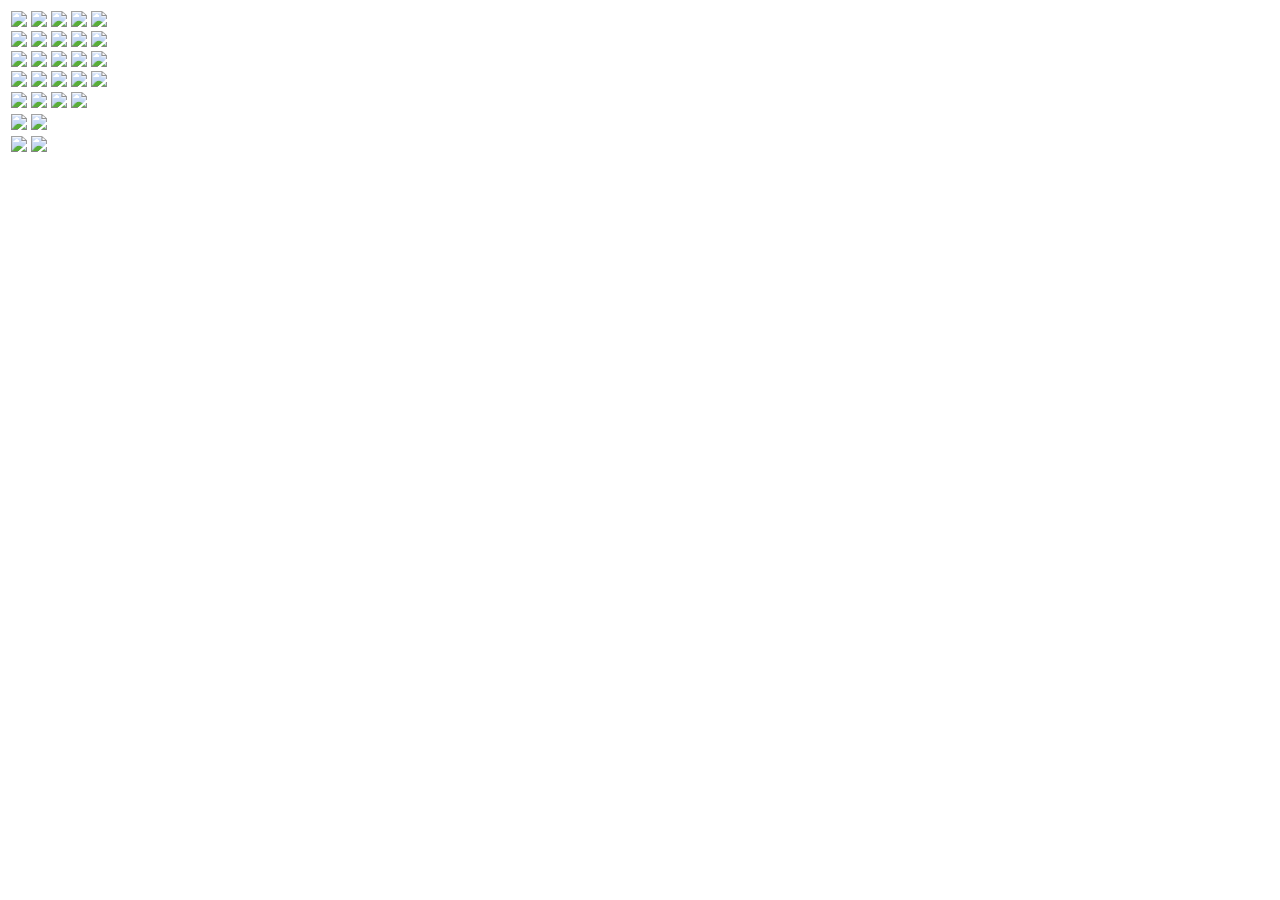
==== src/main/webapp/barcode_commands.html @ 57222232 "Bunch of changes" ====
<html>
	<body>
		<table>
			<tr>
				<td>
					<img style="-webkit-user-select: none" src="http://www.barcodesinc.com/generator/image.php?code=1&amp;style=197&amp;type=C128B&amp;width=200&amp;height=50&amp;xres=1&amp;font=3">
				</td>
				<td>
					<img style="-webkit-user-select: none" src="http://www.barcodesinc.com/generator/image.php?code=2&amp;style=197&amp;type=C128B&amp;width=200&amp;height=50&amp;xres=1&amp;font=3">
				</td>
				<td>
					<img style="-webkit-user-select: none" src="http://www.barcodesinc.com/generator/image.php?code=3&amp;style=197&amp;type=C128B&amp;width=200&amp;height=50&amp;xres=1&amp;font=3">
				</td>
				<td>
					<img style="-webkit-user-select: none" src="http://www.barcodesinc.com/generator/image.php?code=4&amp;style=197&amp;type=C128B&amp;width=200&amp;height=50&amp;xres=1&amp;font=3">
				</td>
				<td>
					<img style="-webkit-user-select: none" src="http://www.barcodesinc.com/generator/image.php?code=5&amp;style=197&amp;type=C128B&amp;width=200&amp;height=50&amp;xres=1&amp;font=3">
				</td>
			</tr>
			<tr>
				<td>
					<img style="-webkit-user-select: none" src="http://www.barcodesinc.com/generator/image.php?code=6&amp;style=197&amp;type=C128B&amp;width=200&amp;height=50&amp;xres=1&amp;font=3">
				</td>
				<td>
					<img style="-webkit-user-select: none" src="http://www.barcodesinc.com/generator/image.php?code=7&amp;style=197&amp;type=C128B&amp;width=200&amp;height=50&amp;xres=1&amp;font=3">
				</td>
				<td>
					<img style="-webkit-user-select: none" src="http://www.barcodesinc.com/generator/image.php?code=8&amp;style=197&amp;type=C128B&amp;width=200&amp;height=50&amp;xres=1&amp;font=3">
				</td>
				<td>
					<img style="-webkit-user-select: none" src="http://www.barcodesinc.com/generator/image.php?code=9&amp;style=197&amp;type=C128B&amp;width=200&amp;height=50&amp;xres=1&amp;font=3">
				</td>
				<td>
					<img style="-webkit-user-select: none" src="http://www.barcodesinc.com/generator/image.php?code=10&amp;style=197&amp;type=C128B&amp;width=200&amp;height=50&amp;xres=1&amp;font=3">
				</td>
			</tr>
			<tr>
				<td>	
					<img style="-webkit-user-select: none" src="http://www.barcodesinc.com/generator/image.php?code=11&amp;style=197&amp;type=C128B&amp;width=200&amp;height=50&amp;xres=1&amp;font=3">
				</td>
				<td>
					<img style="-webkit-user-select: none" src="http://www.barcodesinc.com/generator/image.php?code=12&amp;style=197&amp;type=C128B&amp;width=200&amp;height=50&amp;xres=1&amp;font=3">
				</td>
				<td>
					<img style="-webkit-user-select: none" src="http://www.barcodesinc.com/generator/image.php?code=13&amp;style=197&amp;type=C128B&amp;width=200&amp;height=50&amp;xres=1&amp;font=3">
				</td>
				<td>
					<img style="-webkit-user-select: none" src="http://www.barcodesinc.com/generator/image.php?code=14&amp;style=197&amp;type=C128B&amp;width=200&amp;height=50&amp;xres=1&amp;font=3">
				</td>
				<td>
					<img style="-webkit-user-select: none" src="http://www.barcodesinc.com/generator/image.php?code=15&amp;style=197&amp;type=C128B&amp;width=200&amp;height=50&amp;xres=1&amp;font=3">
				</td>
			</tr>
			<tr>
				<td>
					<img style="-webkit-user-select: none" src="http://www.barcodesinc.com/generator/image.php?code=16&amp;style=197&amp;type=C128B&amp;width=200&amp;height=50&amp;xres=1&amp;font=3">
				</td>
				<td>
					<img style="-webkit-user-select: none" src="http://www.barcodesinc.com/generator/image.php?code=17&amp;style=197&amp;type=C128B&amp;width=200&amp;height=50&amp;xres=1&amp;font=3">
				</td>
				<td>
					<img style="-webkit-user-select: none" src="http://www.barcodesinc.com/generator/image.php?code=18&amp;style=197&amp;type=C128B&amp;width=200&amp;height=50&amp;xres=1&amp;font=3">
				</td>
				<td>
					<img style="-webkit-user-select: none" src="http://www.barcodesinc.com/generator/image.php?code=19&amp;style=197&amp;type=C128B&amp;width=200&amp;height=50&amp;xres=1&amp;font=3">
				</td>
				<td>
					<img style="-webkit-user-select: none" src="http://www.barcodesinc.com/generator/image.php?code=20&amp;style=197&amp;type=C128B&amp;width=200&amp;height=50&amp;xres=1&amp;font=3">
				</td>
			</tr>
			<tr>
				<td>
					<img style="-webkit-user-select: none" src="http://www.barcodesinc.com/generator/image.php?code=21&amp;style=197&amp;type=C128B&amp;width=200&amp;height=50&amp;xres=1&amp;font=3">
				</td>
				<td>
					<img style="-webkit-user-select: none" src="http://www.barcodesinc.com/generator/image.php?code=22&amp;style=197&amp;type=C128B&amp;width=200&amp;height=50&amp;xres=1&amp;font=3">
				</td>
				<td>
					<img style="-webkit-user-select: none" src="http://www.barcodesinc.com/generator/image.php?code=23&amp;style=197&amp;type=C128B&amp;width=200&amp;height=50&amp;xres=1&amp;font=3">
				</td>
				<td>
					<img style="-webkit-user-select: none" src="http://www.barcodesinc.com/generator/image.php?code=24&amp;style=197&amp;type=C128B&amp;width=200&amp;height=50&amp;xres=1&amp;font=3">
				</td>
				<td>
					&nbsp;
				</td>
			</tr>
			<tr>
				<td>
					<img style="-webkit-user-select: none" src="http://www.barcodesinc.com/generator/image.php?code=yes&amp;style=197&amp;type=C128B&amp;width=200&amp;height=50&amp;xres=1&amp;font=3">
				</td>
				<td>
					<img style="-webkit-user-select: none" src="http://www.barcodesinc.com/generator/image.php?code=no&amp;style=197&amp;type=C128B&amp;width=200&amp;height=50&amp;xres=1&amp;font=3">
				</td>
				<td>
					&nbsp;
				</td>
				<td>
					&nbsp;
				</td>
				<td>
					&nbsp;
				</td>
			</tr>
			<tr>
				<td>
					<img style="-webkit-user-select: none" src="http://www.barcodesinc.com/generator/image.php?code=cancel&amp;style=197&amp;type=C128B&amp;width=200&amp;height=50&amp;xres=1&amp;font=3">
				</td>
				<td>
					<img style="-webkit-user-select: none" src="http://www.barcodesinc.com/generator/image.php?code=exit&amp;style=197&amp;type=C128B&amp;width=200&amp;height=50&amp;xres=1&amp;font=3">
				</td>
				<td>
					&nbsp;
				</td>
				<td>
					&nbsp;
				</td>
				<td>
					&nbsp;
				</td>
			</tr>
		</table>
		
	</body>
</html>
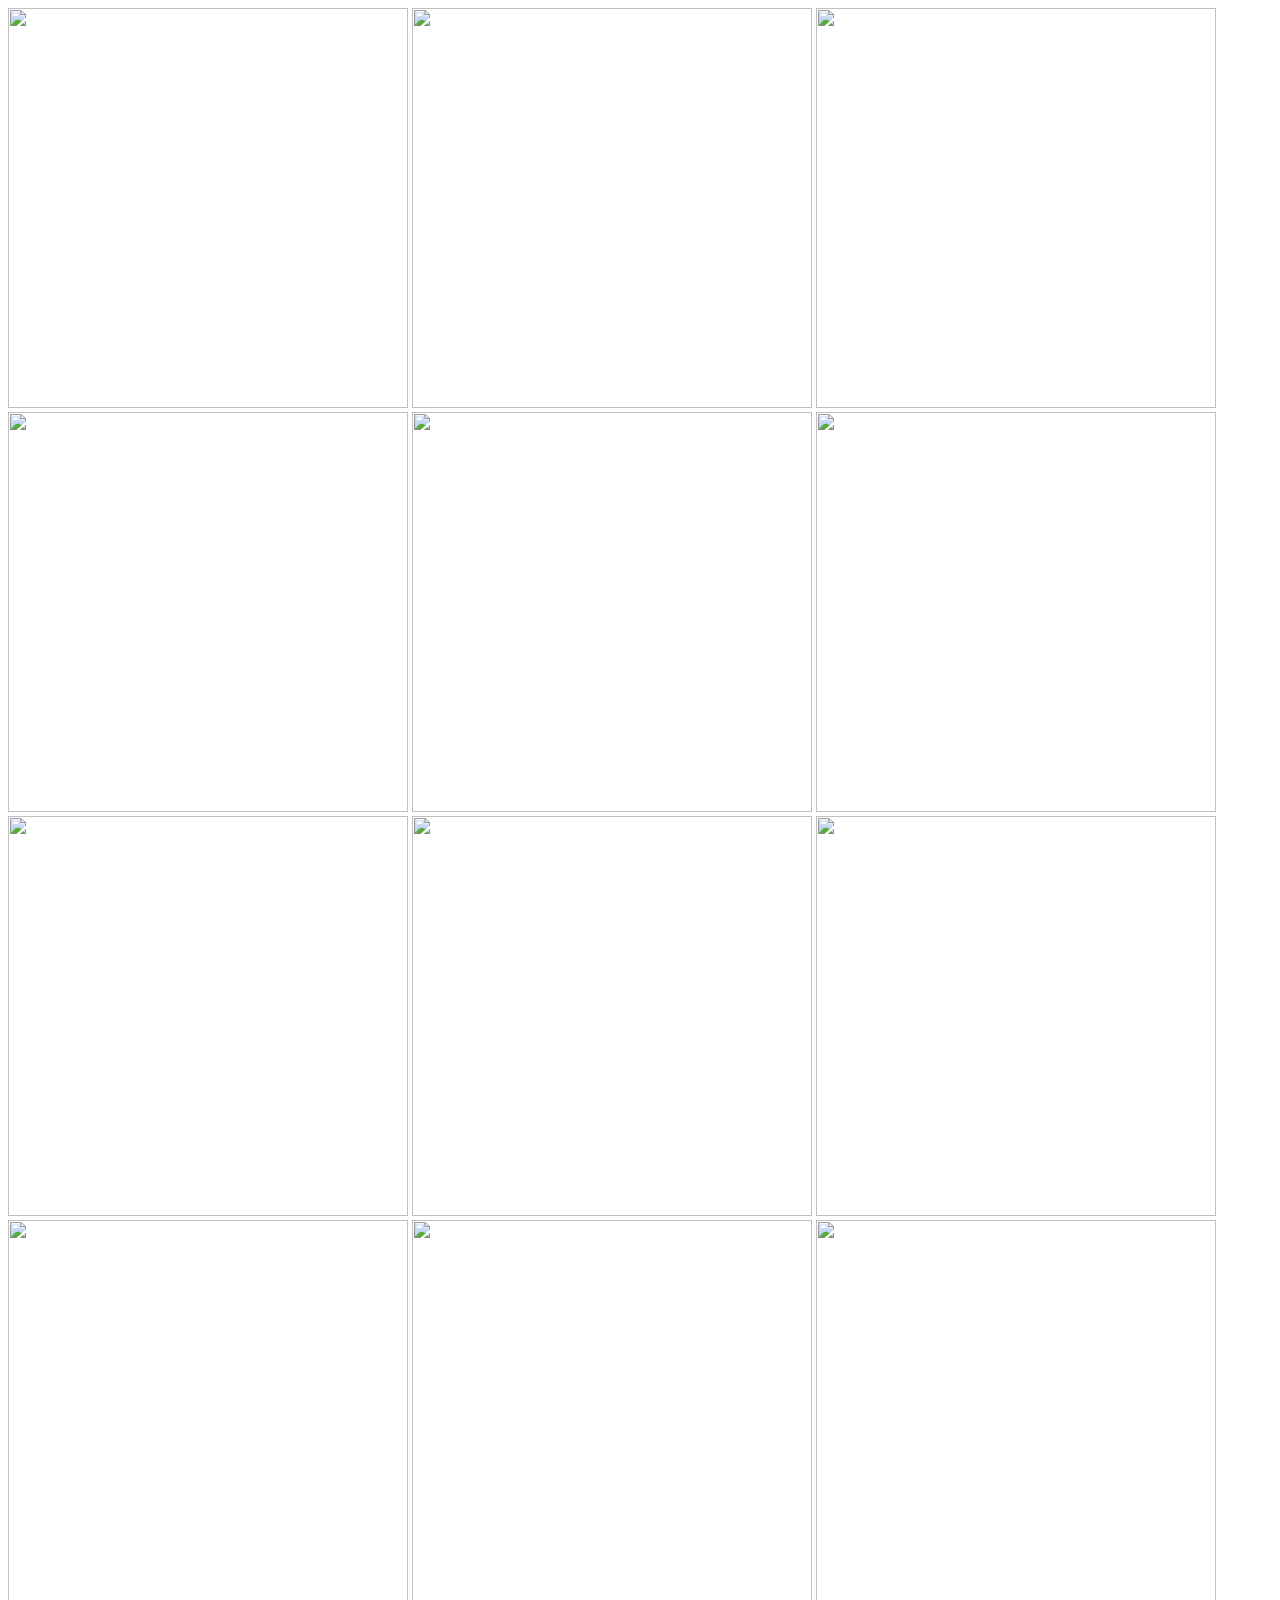
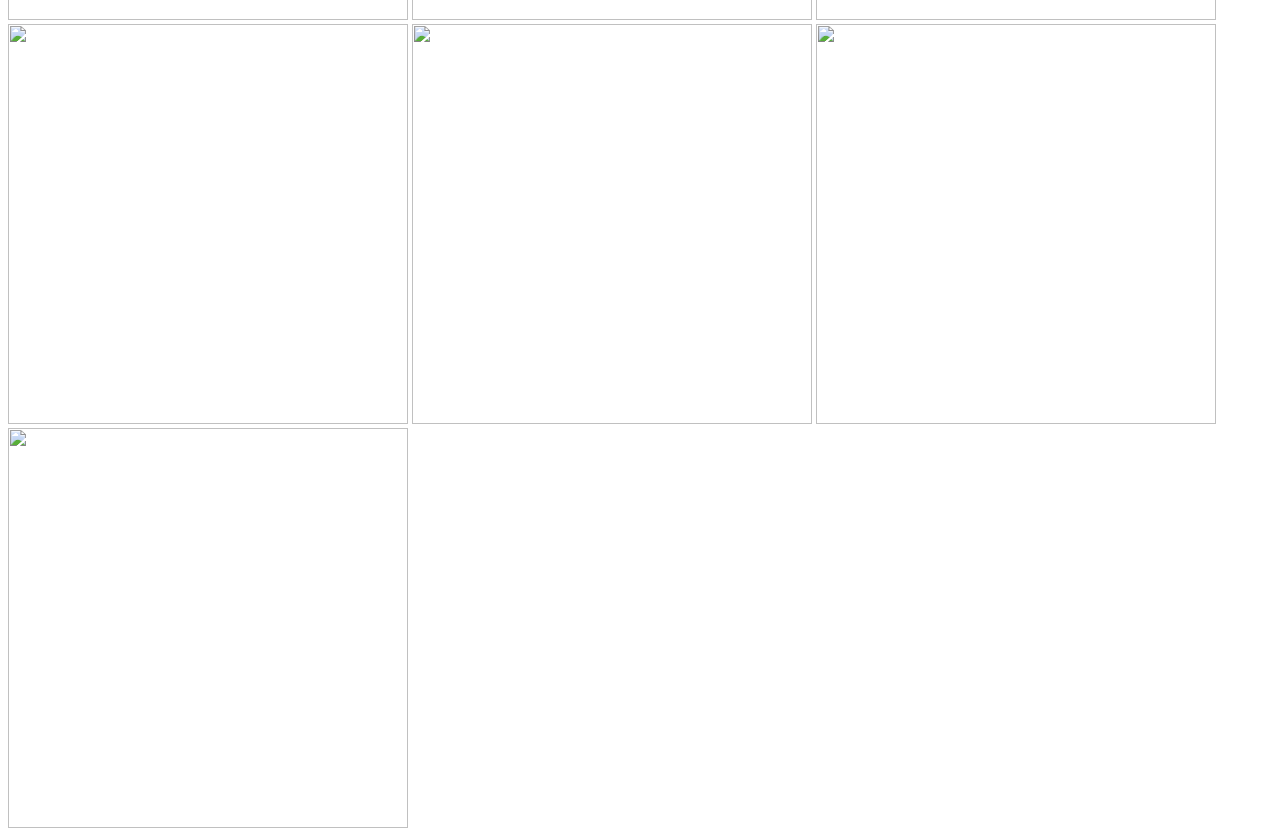
==== commit 592b8cb8: "Some ui fixes" ====
--- a/src/main/webapp/barcode_commands.html
+++ b/src/main/webapp/barcode_commands.html
@@ -1,126 +1,32 @@
 <html>
 	<body>
-		<table>
-			<tr>
-				<td>
-					<img style="-webkit-user-select: none" src="http://www.barcodesinc.com/generator/image.php?code=1&amp;style=197&amp;type=C128B&amp;width=200&amp;height=50&amp;xres=1&amp;font=3">
-				</td>
-				<td>
-					<img style="-webkit-user-select: none" src="http://www.barcodesinc.com/generator/image.php?code=2&amp;style=197&amp;type=C128B&amp;width=200&amp;height=50&amp;xres=1&amp;font=3">
-				</td>
-				<td>
-					<img style="-webkit-user-select: none" src="http://www.barcodesinc.com/generator/image.php?code=3&amp;style=197&amp;type=C128B&amp;width=200&amp;height=50&amp;xres=1&amp;font=3">
-				</td>
-				<td>
-					<img style="-webkit-user-select: none" src="http://www.barcodesinc.com/generator/image.php?code=4&amp;style=197&amp;type=C128B&amp;width=200&amp;height=50&amp;xres=1&amp;font=3">
-				</td>
-				<td>
-					<img style="-webkit-user-select: none" src="http://www.barcodesinc.com/generator/image.php?code=5&amp;style=197&amp;type=C128B&amp;width=200&amp;height=50&amp;xres=1&amp;font=3">
-				</td>
-			</tr>
-			<tr>
-				<td>
-					<img style="-webkit-user-select: none" src="http://www.barcodesinc.com/generator/image.php?code=6&amp;style=197&amp;type=C128B&amp;width=200&amp;height=50&amp;xres=1&amp;font=3">
-				</td>
-				<td>
-					<img style="-webkit-user-select: none" src="http://www.barcodesinc.com/generator/image.php?code=7&amp;style=197&amp;type=C128B&amp;width=200&amp;height=50&amp;xres=1&amp;font=3">
-				</td>
-				<td>
-					<img style="-webkit-user-select: none" src="http://www.barcodesinc.com/generator/image.php?code=8&amp;style=197&amp;type=C128B&amp;width=200&amp;height=50&amp;xres=1&amp;font=3">
-				</td>
-				<td>
-					<img style="-webkit-user-select: none" src="http://www.barcodesinc.com/generator/image.php?code=9&amp;style=197&amp;type=C128B&amp;width=200&amp;height=50&amp;xres=1&amp;font=3">
-				</td>
-				<td>
-					<img style="-webkit-user-select: none" src="http://www.barcodesinc.com/generator/image.php?code=10&amp;style=197&amp;type=C128B&amp;width=200&amp;height=50&amp;xres=1&amp;font=3">
-				</td>
-			</tr>
-			<tr>
-				<td>	
-					<img style="-webkit-user-select: none" src="http://www.barcodesinc.com/generator/image.php?code=11&amp;style=197&amp;type=C128B&amp;width=200&amp;height=50&amp;xres=1&amp;font=3">
-				</td>
-				<td>
-					<img style="-webkit-user-select: none" src="http://www.barcodesinc.com/generator/image.php?code=12&amp;style=197&amp;type=C128B&amp;width=200&amp;height=50&amp;xres=1&amp;font=3">
-				</td>
-				<td>
-					<img style="-webkit-user-select: none" src="http://www.barcodesinc.com/generator/image.php?code=13&amp;style=197&amp;type=C128B&amp;width=200&amp;height=50&amp;xres=1&amp;font=3">
-				</td>
-				<td>
-					<img style="-webkit-user-select: none" src="http://www.barcodesinc.com/generator/image.php?code=14&amp;style=197&amp;type=C128B&amp;width=200&amp;height=50&amp;xres=1&amp;font=3">
-				</td>
-				<td>
-					<img style="-webkit-user-select: none" src="http://www.barcodesinc.com/generator/image.php?code=15&amp;style=197&amp;type=C128B&amp;width=200&amp;height=50&amp;xres=1&amp;font=3">
-				</td>
-			</tr>
-			<tr>
-				<td>
-					<img style="-webkit-user-select: none" src="http://www.barcodesinc.com/generator/image.php?code=16&amp;style=197&amp;type=C128B&amp;width=200&amp;height=50&amp;xres=1&amp;font=3">
-				</td>
-				<td>
-					<img style="-webkit-user-select: none" src="http://www.barcodesinc.com/generator/image.php?code=17&amp;style=197&amp;type=C128B&amp;width=200&amp;height=50&amp;xres=1&amp;font=3">
-				</td>
-				<td>
-					<img style="-webkit-user-select: none" src="http://www.barcodesinc.com/generator/image.php?code=18&amp;style=197&amp;type=C128B&amp;width=200&amp;height=50&amp;xres=1&amp;font=3">
-				</td>
-				<td>
-					<img style="-webkit-user-select: none" src="http://www.barcodesinc.com/generator/image.php?code=19&amp;style=197&amp;type=C128B&amp;width=200&amp;height=50&amp;xres=1&amp;font=3">
-				</td>
-				<td>
-					<img style="-webkit-user-select: none" src="http://www.barcodesinc.com/generator/image.php?code=20&amp;style=197&amp;type=C128B&amp;width=200&amp;height=50&amp;xres=1&amp;font=3">
-				</td>
-			</tr>
-			<tr>
-				<td>
-					<img style="-webkit-user-select: none" src="http://www.barcodesinc.com/generator/image.php?code=21&amp;style=197&amp;type=C128B&amp;width=200&amp;height=50&amp;xres=1&amp;font=3">
-				</td>
-				<td>
-					<img style="-webkit-user-select: none" src="http://www.barcodesinc.com/generator/image.php?code=22&amp;style=197&amp;type=C128B&amp;width=200&amp;height=50&amp;xres=1&amp;font=3">
-				</td>
-				<td>
-					<img style="-webkit-user-select: none" src="http://www.barcodesinc.com/generator/image.php?code=23&amp;style=197&amp;type=C128B&amp;width=200&amp;height=50&amp;xres=1&amp;font=3">
-				</td>
-				<td>
-					<img style="-webkit-user-select: none" src="http://www.barcodesinc.com/generator/image.php?code=24&amp;style=197&amp;type=C128B&amp;width=200&amp;height=50&amp;xres=1&amp;font=3">
-				</td>
-				<td>
-					&nbsp;
-				</td>
-			</tr>
-			<tr>
-				<td>
-					<img style="-webkit-user-select: none" src="http://www.barcodesinc.com/generator/image.php?code=yes&amp;style=197&amp;type=C128B&amp;width=200&amp;height=50&amp;xres=1&amp;font=3">
-				</td>
-				<td>
-					<img style="-webkit-user-select: none" src="http://www.barcodesinc.com/generator/image.php?code=no&amp;style=197&amp;type=C128B&amp;width=200&amp;height=50&amp;xres=1&amp;font=3">
-				</td>
-				<td>
-					&nbsp;
-				</td>
-				<td>
-					&nbsp;
-				</td>
-				<td>
-					&nbsp;
-				</td>
-			</tr>
-			<tr>
-				<td>
-					<img style="-webkit-user-select: none" src="http://www.barcodesinc.com/generator/image.php?code=cancel&amp;style=197&amp;type=C128B&amp;width=200&amp;height=50&amp;xres=1&amp;font=3">
-				</td>
-				<td>
-					<img style="-webkit-user-select: none" src="http://www.barcodesinc.com/generator/image.php?code=exit&amp;style=197&amp;type=C128B&amp;width=200&amp;height=50&amp;xres=1&amp;font=3">
-				</td>
-				<td>
-					&nbsp;
-				</td>
-				<td>
-					&nbsp;
-				</td>
-				<td>
-					&nbsp;
-				</td>
-			</tr>
-		</table>
-		
+					<img style="-webkit-user-select: none; width: 400" src="http://www.barcodesinc.com/generator/image.php?code=1&amp;style=197&amp;type=C128B&amp;width=200&amp;height=50&amp;xres=1&amp;font=3">
+					<img style="-webkit-user-select: none; width: 400" src="http://www.barcodesinc.com/generator/image.php?code=2&amp;style=197&amp;type=C128B&amp;width=200&amp;height=50&amp;xres=1&amp;font=3">
+					<img style="-webkit-user-select: none; width: 400" src="http://www.barcodesinc.com/generator/image.php?code=3&amp;style=197&amp;type=C128B&amp;width=200&amp;height=50&amp;xres=1&amp;font=3">
+					<img style="-webkit-user-select: none; width: 400" src="http://www.barcodesinc.com/generator/image.php?code=4&amp;style=197&amp;type=C128B&amp;width=200&amp;height=50&amp;xres=1&amp;font=3">
+					<img style="-webkit-user-select: none; width: 400" src="http://www.barcodesinc.com/generator/image.php?code=5&amp;style=197&amp;type=C128B&amp;width=200&amp;height=50&amp;xres=1&amp;font=3">
+					<img style="-webkit-user-select: none; width: 400" src="http://www.barcodesinc.com/generator/image.php?code=6&amp;style=197&amp;type=C128B&amp;width=200&amp;height=50&amp;xres=1&amp;font=3">
+					<img style="-webkit-user-select: none; width: 400" src="http://www.barcodesinc.com/generator/image.php?code=7&amp;style=197&amp;type=C128B&amp;width=200&amp;height=50&amp;xres=1&amp;font=3">
+					<img style="-webkit-user-select: none; width: 400" src="http://www.barcodesinc.com/generator/image.php?code=8&amp;style=197&amp;type=C128B&amp;width=200&amp;height=50&amp;xres=1&amp;font=3">
+					<img style="-webkit-user-select: none; width: 400" src="http://www.barcodesinc.com/generator/image.php?code=9&amp;style=197&amp;type=C128B&amp;width=200&amp;height=50&amp;xres=1&amp;font=3">
+					<img style="-webkit-user-select: none; width: 400" src="http://www.barcodesinc.com/generator/image.php?code=10&amp;style=197&amp;type=C128B&amp;width=200&amp;height=50&amp;xres=1&amp;font=3">
+					<img style="-webkit-user-select: none; width: 400" src="http://www.barcodesinc.com/generator/image.php?code=11&amp;style=197&amp;type=C128B&amp;width=200&amp;height=50&amp;xres=1&amp;font=3">
+					<img style="-webkit-user-select: none; width: 400" src="http://www.barcodesinc.com/generator/image.php?code=12&amp;style=197&amp;type=C128B&amp;width=200&amp;height=50&amp;xres=1&amp;font=3">
+					<!-- img style="-webkit-user-select: none; width: 400" src="http://www.barcodesinc.com/generator/image.php?code=13&amp;style=197&amp;type=C128B&amp;width=200&amp;height=50&amp;xres=1&amp;font=3">
+					<img style="-webkit-user-select: none; width: 400" src="http://www.barcodesinc.com/generator/image.php?code=14&amp;style=197&amp;type=C128B&amp;width=200&amp;height=50&amp;xres=1&amp;font=3">
+					<img style="-webkit-user-select: none; width: 400" src="http://www.barcodesinc.com/generator/image.php?code=15&amp;style=197&amp;type=C128B&amp;width=200&amp;height=50&amp;xres=1&amp;font=3">
+					<img style="-webkit-user-select: none; width: 400" src="http://www.barcodesinc.com/generator/image.php?code=16&amp;style=197&amp;type=C128B&amp;width=200&amp;height=50&amp;xres=1&amp;font=3">
+					<img style="-webkit-user-select: none; width: 400" src="http://www.barcodesinc.com/generator/image.php?code=17&amp;style=197&amp;type=C128B&amp;width=200&amp;height=50&amp;xres=1&amp;font=3">
+					<img style="-webkit-user-select: none; width: 400" src="http://www.barcodesinc.com/generator/image.php?code=18&amp;style=197&amp;type=C128B&amp;width=200&amp;height=50&amp;xres=1&amp;font=3">
+					<img style="-webkit-user-select: none; width: 400" src="http://www.barcodesinc.com/generator/image.php?code=19&amp;style=197&amp;type=C128B&amp;width=200&amp;height=50&amp;xres=1&amp;font=3">
+					<img style="-webkit-user-select: none; width: 400" src="http://www.barcodesinc.com/generator/image.php?code=20&amp;style=197&amp;type=C128B&amp;width=200&amp;height=50&amp;xres=1&amp;font=3">
+					<img style="-webkit-user-select: none; width: 400" src="http://www.barcodesinc.com/generator/image.php?code=21&amp;style=197&amp;type=C128B&amp;width=200&amp;height=50&amp;xres=1&amp;font=3">
+					<img style="-webkit-user-select: none; width: 400" src="http://www.barcodesinc.com/generator/image.php?code=22&amp;style=197&amp;type=C128B&amp;width=200&amp;height=50&amp;xres=1&amp;font=3">
+					<img style="-webkit-user-select: none; width: 400" src="http://www.barcodesinc.com/generator/image.php?code=23&amp;style=197&amp;type=C128B&amp;width=200&amp;height=50&amp;xres=1&amp;font=3">
+					<img style="-webkit-user-select: none; width: 400" src="http://www.barcodesinc.com/generator/image.php?code=24&amp;style=197&amp;type=C128B&amp;width=200&amp;height=50&amp;xres=1&amp;font=3" -->
+					<img style="-webkit-user-select: none; width: 400" src="http://www.barcodesinc.com/generator/image.php?code=yes&amp;style=197&amp;type=C128B&amp;width=200&amp;height=50&amp;xres=1&amp;font=3">
+					<img style="-webkit-user-select: none; width: 400" src="http://www.barcodesinc.com/generator/image.php?code=no&amp;style=197&amp;type=C128B&amp;width=200&amp;height=50&amp;xres=1&amp;font=3">
+					<img style="-webkit-user-select: none; width: 400" src="http://www.barcodesinc.com/generator/image.php?code=cancel&amp;style=197&amp;type=C128B&amp;width=200&amp;height=50&amp;xres=1&amp;font=3">
+					<img style="-webkit-user-select: none; width: 400" src="http://www.barcodesinc.com/generator/image.php?code=exit&amp;style=197&amp;type=C128B&amp;width=200&amp;height=50&amp;xres=1&amp;font=3">
 	</body>
 </html>